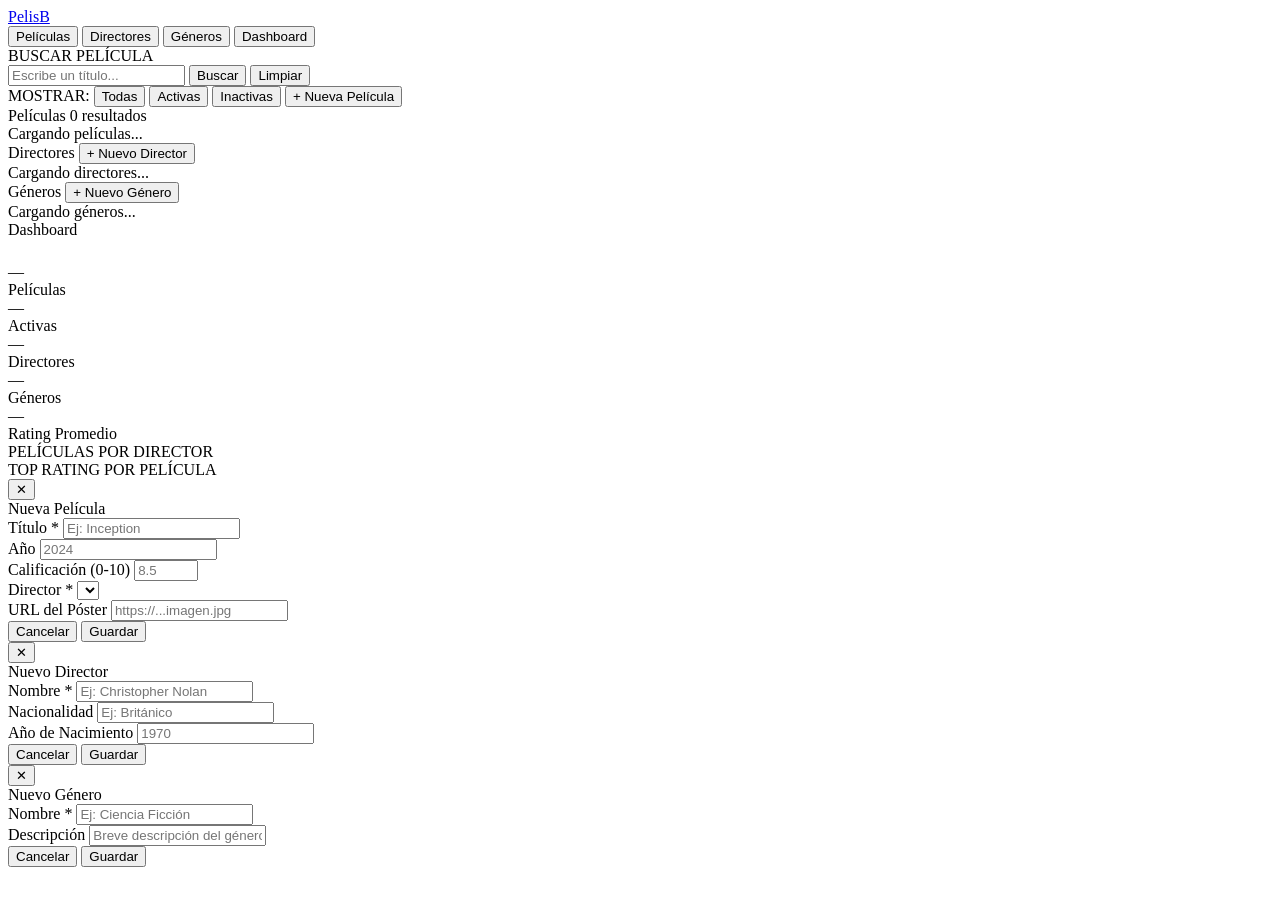
==== index.html @ 39f1e27f "(Fix) CSS and JS" ====
<!DOCTYPE html>
<html lang="es">
<head>
<meta charset="UTF-8">
<meta name="viewport" content="width=device-width, initial-scale=1.0">
<title>PelisB — Buscador de Películas</title>
<link rel="preconnect" href="https://fonts.googleapis.com">
<link href="https://fonts.googleapis.com/css2?family=Bebas+Neue&family=DM+Sans:ital,wght@0,300;0,400;0,500;1,300&display=swap" rel="stylesheet">
<link rel="stylesheet" href="/static/style.css">
</head>
<body>

<!-- HEADER -->
<header>
  <a class="logo" href="#">Pelis<span>B</span></a>
  <nav>
    <button class="active" onclick="showSection('peliculas', this)">Películas</button>
    <button onclick="showSection('directores', this)">Directores</button>
    <button onclick="showSection('generos', this)">Géneros</button>
    <button onclick="showSection('dashboard', this)">Dashboard</button>
  </nav>
</header>

<!-- SEARCH -->
<div class="search-wrap" id="search-wrap">
  <div class="search-title">BUSCAR PELÍCULA</div>
  <div class="search-row">
    <input class="search-input" id="search-input" type="text" placeholder="Escribe un título..." oninput="onSearch(this.value)">
    <button class="btn btn-accent" onclick="buscarPeliculas()">Buscar</button>
    <button class="btn btn-surface" onclick="limpiarBusqueda()">Limpiar</button>
  </div>
</div>

<!-- FILTER ROW -->
<div class="filter-row" id="filter-row">
  <span class="filter-label">MOSTRAR:</span>
  <button class="filter-chip active" onclick="setFiltro('todas', this)">Todas</button>
  <button class="filter-chip" onclick="setFiltro('activas', this)">Activas</button>
  <button class="filter-chip" onclick="setFiltro('inactivas', this)">Inactivas</button>
  <button class="btn btn-accent btn-sm" onclick="abrirModalNuevaPelicula()" style="margin-left:auto">+ Nueva Película</button>
</div>

<!-- MAIN -->
<main>

  <!-- PELÍCULAS -->
  <section class="section active" id="section-peliculas">
    <div class="section-header">
      <span class="section-title">Películas</span>
      <span class="count-badge" id="count-peliculas">0 resultados</span>
    </div>
    <div class="grid" id="grid-peliculas">
      <div class="loading"><div class="spinner"></div>Cargando películas...</div>
    </div>
  </section>

  <!-- DIRECTORES -->
  <section class="section" id="section-directores">
    <div class="section-header">
      <span class="section-title">Directores</span>
      <button class="btn btn-accent btn-sm" onclick="abrirModal('modal-director')">+ Nuevo Director</button>
    </div>
    <div class="list" id="list-directores">
      <div class="loading"><div class="spinner"></div>Cargando directores...</div>
    </div>
  </section>

  <!-- GÉNEROS -->
  <section class="section" id="section-generos">
    <div class="section-header">
      <span class="section-title">Géneros</span>
      <button class="btn btn-accent btn-sm" onclick="abrirModal('modal-genero')">+ Nuevo Género</button>
    </div>
    <div class="list" id="list-generos">
      <div class="loading"><div class="spinner"></div>Cargando géneros...</div>
    </div>
  </section>

  <!-- DASHBOARD -->
  <section class="section" id="section-dashboard">
    <div class="section-title" style="margin-bottom:24px">Dashboard</div>
    <div class="stats-grid">
      <div class="stat-card"><div class="stat-number" id="stat-peliculas">—</div><div class="stat-label">Películas</div></div>
      <div class="stat-card"><div class="stat-number" id="stat-activas">—</div><div class="stat-label">Activas</div></div>
      <div class="stat-card"><div class="stat-number" id="stat-directores">—</div><div class="stat-label">Directores</div></div>
      <div class="stat-card"><div class="stat-number" id="stat-generos">—</div><div class="stat-label">Géneros</div></div>
      <div class="stat-card"><div class="stat-number" id="stat-rating">—</div><div class="stat-label">Rating Promedio</div></div>
    </div>
    <div class="chart-wrap">
      <div class="chart-title">PELÍCULAS POR DIRECTOR</div>
      <div class="bar-chart" id="chart-directores"></div>
    </div>
    <div class="chart-wrap">
      <div class="chart-title">TOP RATING POR PELÍCULA</div>
      <div class="bar-chart" id="chart-ratings"></div>
    </div>
  </section>

</main>

<!-- ── MODAL PELÍCULA ── -->
<div class="modal-overlay" id="modal-pelicula">
  <div class="modal">
    <button class="modal-close" onclick="cerrarModal('modal-pelicula')">✕</button>
    <div class="modal-title" id="modal-pelicula-title">Nueva Película</div>
    <input type="hidden" id="pelicula-edit-id">
    <div class="form-group">
      <label class="form-label">Título *</label>
      <input class="form-input" id="p-titulo" placeholder="Ej: Inception">
    </div>
    <div class="form-row">
      <div class="form-group">
        <label class="form-label">Año</label>
        <input class="form-input" id="p-anio" type="number" placeholder="2024">
      </div>
      <div class="form-group">
        <label class="form-label">Calificación (0-10)</label>
        <input class="form-input" id="p-calificacion" type="number" step="0.1" min="0" max="10" placeholder="8.5">
      </div>
    </div>
    <div class="form-group">
      <label class="form-label">Director *</label>
      <select class="form-select" id="p-director"></select>
    </div>
    <div class="form-group">
      <label class="form-label">URL del Póster</label>
      <input class="form-input" id="p-poster" placeholder="https://...imagen.jpg">
    </div>
    <div class="form-actions">
      <button class="btn btn-surface" onclick="cerrarModal('modal-pelicula')">Cancelar</button>
      <button class="btn btn-accent" onclick="guardarPelicula()">Guardar</button>
    </div>
  </div>
</div>

<!-- ── MODAL DIRECTOR ── -->
<div class="modal-overlay" id="modal-director">
  <div class="modal">
    <button class="modal-close" onclick="cerrarModal('modal-director')">✕</button>
    <div class="modal-title">Nuevo Director</div>
    <div class="form-group">
      <label class="form-label">Nombre *</label>
      <input class="form-input" id="d-nombre" placeholder="Ej: Christopher Nolan">
    </div>
    <div class="form-row">
      <div class="form-group">
        <label class="form-label">Nacionalidad</label>
        <input class="form-input" id="d-nacionalidad" placeholder="Ej: Británico">
      </div>
      <div class="form-group">
        <label class="form-label">Año de Nacimiento</label>
        <input class="form-input" id="d-anio" type="number" placeholder="1970">
      </div>
    </div>
    <div class="form-actions">
      <button class="btn btn-surface" onclick="cerrarModal('modal-director')">Cancelar</button>
      <button class="btn btn-accent" onclick="guardarDirector()">Guardar</button>
    </div>
  </div>
</div>

<!-- ── MODAL GÉNERO ── -->
<div class="modal-overlay" id="modal-genero">
  <div class="modal">
    <button class="modal-close" onclick="cerrarModal('modal-genero')">✕</button>
    <div class="modal-title">Nuevo Género</div>
    <div class="form-group">
      <label class="form-label">Nombre *</label>
      <input class="form-input" id="g-nombre" placeholder="Ej: Ciencia Ficción">
    </div>
    <div class="form-group">
      <label class="form-label">Descripción</label>
      <input class="form-input" id="g-descripcion" placeholder="Breve descripción del género">
    </div>
    <div class="form-actions">
      <button class="btn btn-surface" onclick="cerrarModal('modal-genero')">Cancelar</button>
      <button class="btn btn-accent" onclick="guardarGenero()">Guardar</button>
    </div>
  </div>
</div>

<!-- TOASTS -->
<div class="toast-container" id="toasts"></div>

<script src="/static/app.js"></script>
</body>
</html>
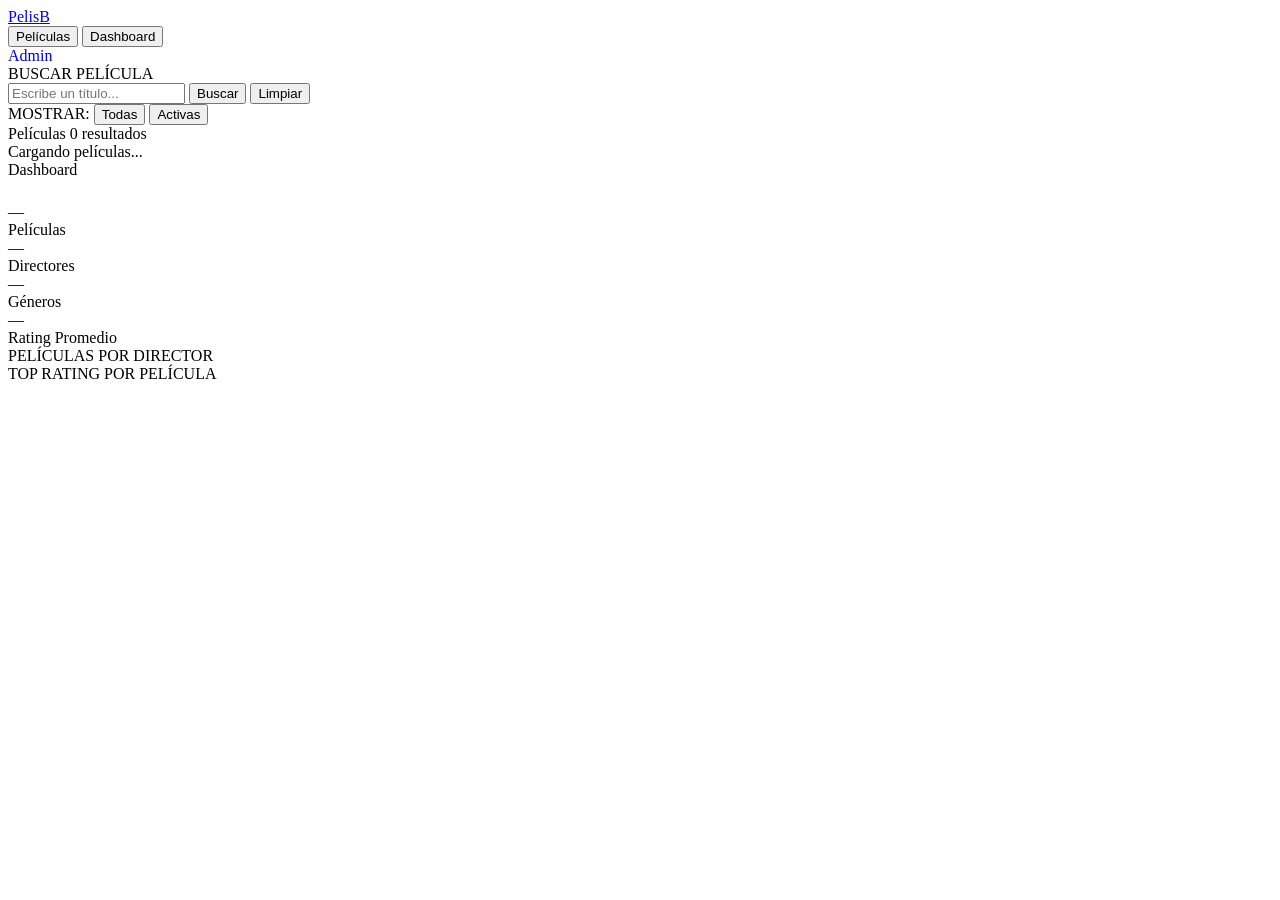
==== commit 62844965: "(FIX) index.html, main.py" ====
--- a/index.html
+++ b/index.html
@@ -10,19 +10,16 @@
 </head>
 <body>
 
-<!-- HEADER -->
 <header>
   <a class="logo" href="#">Pelis<span>B</span></a>
   <nav>
     <button class="active" onclick="showSection('peliculas', this)">Películas</button>
-    <button onclick="showSection('directores', this)">Directores</button>
-    <button onclick="showSection('generos', this)">Géneros</button>
     <button onclick="showSection('dashboard', this)">Dashboard</button>
+    <a href="/login" class="btn btn-surface btn-sm" style="text-decoration:none;display:flex;align-items:center">Admin</a>
   </nav>
 </header>
 
-<!-- SEARCH -->
-<div class="search-wrap" id="search-wrap">
+<div class="search-wrap">
   <div class="search-title">BUSCAR PELÍCULA</div>
   <div class="search-row">
     <input class="search-input" id="search-input" type="text" placeholder="Escribe un título..." oninput="onSearch(this.value)">
@@ -31,19 +28,13 @@
   </div>
 </div>
 
-<!-- FILTER ROW -->
-<div class="filter-row" id="filter-row">
+<div class="filter-row">
   <span class="filter-label">MOSTRAR:</span>
   <button class="filter-chip active" onclick="setFiltro('todas', this)">Todas</button>
   <button class="filter-chip" onclick="setFiltro('activas', this)">Activas</button>
-  <button class="filter-chip" onclick="setFiltro('inactivas', this)">Inactivas</button>
-  <button class="btn btn-accent btn-sm" onclick="abrirModalNuevaPelicula()" style="margin-left:auto">+ Nueva Película</button>
 </div>
 
-<!-- MAIN -->
 <main>
-
-  <!-- PELÍCULAS -->
   <section class="section active" id="section-peliculas">
     <div class="section-header">
       <span class="section-title">Películas</span>
@@ -54,34 +45,10 @@
     </div>
   </section>
 
-  <!-- DIRECTORES -->
-  <section class="section" id="section-directores">
-    <div class="section-header">
-      <span class="section-title">Directores</span>
-      <button class="btn btn-accent btn-sm" onclick="abrirModal('modal-director')">+ Nuevo Director</button>
-    </div>
-    <div class="list" id="list-directores">
-      <div class="loading"><div class="spinner"></div>Cargando directores...</div>
-    </div>
-  </section>
-
-  <!-- GÉNEROS -->
-  <section class="section" id="section-generos">
-    <div class="section-header">
-      <span class="section-title">Géneros</span>
-      <button class="btn btn-accent btn-sm" onclick="abrirModal('modal-genero')">+ Nuevo Género</button>
-    </div>
-    <div class="list" id="list-generos">
-      <div class="loading"><div class="spinner"></div>Cargando géneros...</div>
-    </div>
-  </section>
-
-  <!-- DASHBOARD -->
   <section class="section" id="section-dashboard">
     <div class="section-title" style="margin-bottom:24px">Dashboard</div>
     <div class="stats-grid">
       <div class="stat-card"><div class="stat-number" id="stat-peliculas">—</div><div class="stat-label">Películas</div></div>
-      <div class="stat-card"><div class="stat-number" id="stat-activas">—</div><div class="stat-label">Activas</div></div>
       <div class="stat-card"><div class="stat-number" id="stat-directores">—</div><div class="stat-label">Directores</div></div>
       <div class="stat-card"><div class="stat-number" id="stat-generos">—</div><div class="stat-label">Géneros</div></div>
       <div class="stat-card"><div class="stat-number" id="stat-rating">—</div><div class="stat-label">Rating Promedio</div></div>
@@ -95,93 +62,9 @@
       <div class="bar-chart" id="chart-ratings"></div>
     </div>
   </section>
-
 </main>
 
-<!-- ── MODAL PELÍCULA ── -->
-<div class="modal-overlay" id="modal-pelicula">
-  <div class="modal">
-    <button class="modal-close" onclick="cerrarModal('modal-pelicula')">✕</button>
-    <div class="modal-title" id="modal-pelicula-title">Nueva Película</div>
-    <input type="hidden" id="pelicula-edit-id">
-    <div class="form-group">
-      <label class="form-label">Título *</label>
-      <input class="form-input" id="p-titulo" placeholder="Ej: Inception">
-    </div>
-    <div class="form-row">
-      <div class="form-group">
-        <label class="form-label">Año</label>
-        <input class="form-input" id="p-anio" type="number" placeholder="2024">
-      </div>
-      <div class="form-group">
-        <label class="form-label">Calificación (0-10)</label>
-        <input class="form-input" id="p-calificacion" type="number" step="0.1" min="0" max="10" placeholder="8.5">
-      </div>
-    </div>
-    <div class="form-group">
-      <label class="form-label">Director *</label>
-      <select class="form-select" id="p-director"></select>
-    </div>
-    <div class="form-group">
-      <label class="form-label">URL del Póster</label>
-      <input class="form-input" id="p-poster" placeholder="https://...imagen.jpg">
-    </div>
-    <div class="form-actions">
-      <button class="btn btn-surface" onclick="cerrarModal('modal-pelicula')">Cancelar</button>
-      <button class="btn btn-accent" onclick="guardarPelicula()">Guardar</button>
-    </div>
-  </div>
-</div>
-
-<!-- ── MODAL DIRECTOR ── -->
-<div class="modal-overlay" id="modal-director">
-  <div class="modal">
-    <button class="modal-close" onclick="cerrarModal('modal-director')">✕</button>
-    <div class="modal-title">Nuevo Director</div>
-    <div class="form-group">
-      <label class="form-label">Nombre *</label>
-      <input class="form-input" id="d-nombre" placeholder="Ej: Christopher Nolan">
-    </div>
-    <div class="form-row">
-      <div class="form-group">
-        <label class="form-label">Nacionalidad</label>
-        <input class="form-input" id="d-nacionalidad" placeholder="Ej: Británico">
-      </div>
-      <div class="form-group">
-        <label class="form-label">Año de Nacimiento</label>
-        <input class="form-input" id="d-anio" type="number" placeholder="1970">
-      </div>
-    </div>
-    <div class="form-actions">
-      <button class="btn btn-surface" onclick="cerrarModal('modal-director')">Cancelar</button>
-      <button class="btn btn-accent" onclick="guardarDirector()">Guardar</button>
-    </div>
-  </div>
-</div>
-
-<!-- ── MODAL GÉNERO ── -->
-<div class="modal-overlay" id="modal-genero">
-  <div class="modal">
-    <button class="modal-close" onclick="cerrarModal('modal-genero')">✕</button>
-    <div class="modal-title">Nuevo Género</div>
-    <div class="form-group">
-      <label class="form-label">Nombre *</label>
-      <input class="form-input" id="g-nombre" placeholder="Ej: Ciencia Ficción">
-    </div>
-    <div class="form-group">
-      <label class="form-label">Descripción</label>
-      <input class="form-input" id="g-descripcion" placeholder="Breve descripción del género">
-    </div>
-    <div class="form-actions">
-      <button class="btn btn-surface" onclick="cerrarModal('modal-genero')">Cancelar</button>
-      <button class="btn btn-accent" onclick="guardarGenero()">Guardar</button>
-    </div>
-  </div>
-</div>
-
-<!-- TOASTS -->
 <div class="toast-container" id="toasts"></div>
-
-<script src="/static/app.js"></script>
+<script src="/static/public.js"></script>
 </body>
 </html>
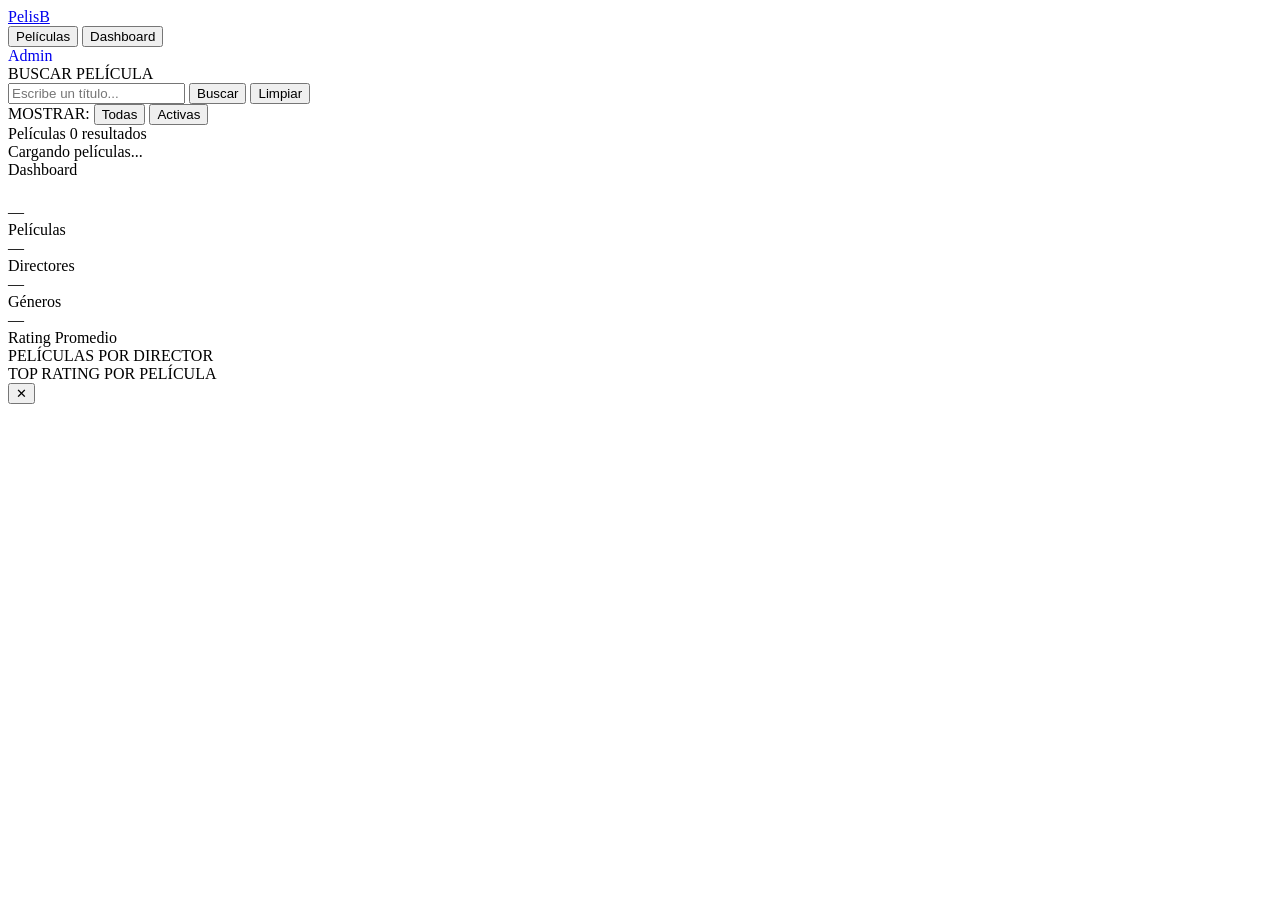
==== commit 6b884080: "(UPDATE) index.html, public.js" ====
--- a/index.html
+++ b/index.html
@@ -66,5 +66,23 @@
 
 <div class="toast-container" id="toasts"></div>
 <script src="/static/public.js"></script>
+
+<!-- MODAL DETALLE PELÍCULA -->
+<div class="modal-overlay" id="modal-detalle">
+  <div class="modal" style="max-width:680px">
+    <button class="modal-close" onclick="cerrarDetalle()">✕</button>
+    <div style="display:flex;gap:24px;flex-wrap:wrap">
+      <div id="detalle-poster" style="width:180px;flex-shrink:0;border-radius:12px;overflow:hidden;background:var(--surface2);aspect-ratio:2/3;display:flex;align-items:center;justify-content:center;font-size:3rem"></div>
+      <div style="flex:1;min-width:200px">
+        <div id="detalle-titulo" style="font-family:'Bebas Neue',sans-serif;font-size:2rem;letter-spacing:0.04em;color:var(--accent);margin-bottom:6px"></div>
+        <div id="detalle-meta" style="font-size:0.85rem;color:var(--muted);margin-bottom:16px"></div>
+        <div id="detalle-rating" style="margin-bottom:16px"></div>
+        <div id="detalle-generos" style="display:flex;gap:6px;flex-wrap:wrap;margin-bottom:16px"></div>
+        <div id="detalle-sinopsis" style="font-size:0.9rem;line-height:1.7;color:#c0c0c8"></div>
+      </div>
+    </div>
+  </div>
+</div>
+
 </body>
 </html>
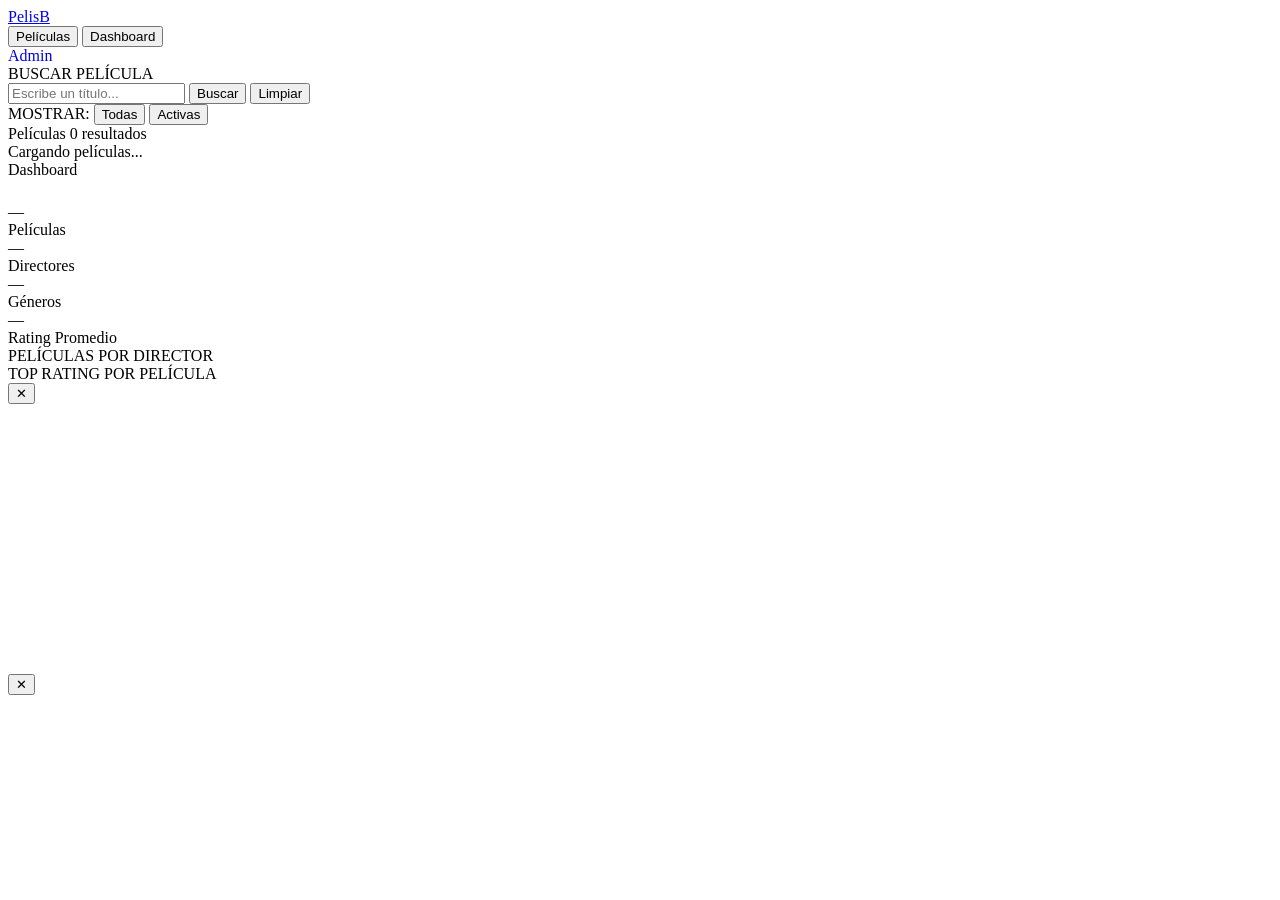
==== commit 77535f79: "(UPDATE) directores" ====
--- a/index.html
+++ b/index.html
@@ -84,5 +84,21 @@
   </div>
 </div>
 
+<div class="modal-overlay" id="modal-director-detalle">
+  <div class="modal" style="max-width:560px">
+    <button class="modal-close" onclick="document.getElementById('modal-director-detalle').classList.remove('open')">✕</button>
+    <div style="display:flex;gap:24px;flex-wrap:wrap;align-items:flex-start">
+      <div id="dir-detalle-foto" style="width:120px;height:120px;border-radius:50%;overflow:hidden;background:var(--surface2);display:flex;align-items:center;justify-content:center;font-size:2.5rem;flex-shrink:0;border:2px solid var(--border)"></div>
+      <div style="flex:1;min-width:180px">
+        <div id="dir-detalle-nombre" style="font-family:'Bebas Neue',sans-serif;font-size:1.8rem;color:var(--accent);margin-bottom:4px"></div>
+        <div id="dir-detalle-meta" style="font-size:0.82rem;color:var(--muted);margin-bottom:16px"></div>
+        <div id="dir-detalle-bio" style="font-size:0.88rem;line-height:1.7;color:#c0c0c8"></div>
+      </div>
+    </div>
+  </div>
+</div>
+
+<div class="toast-container" id="toasts"></div>
+<script src="/static/public.js"></script>
 </body>
 </html>
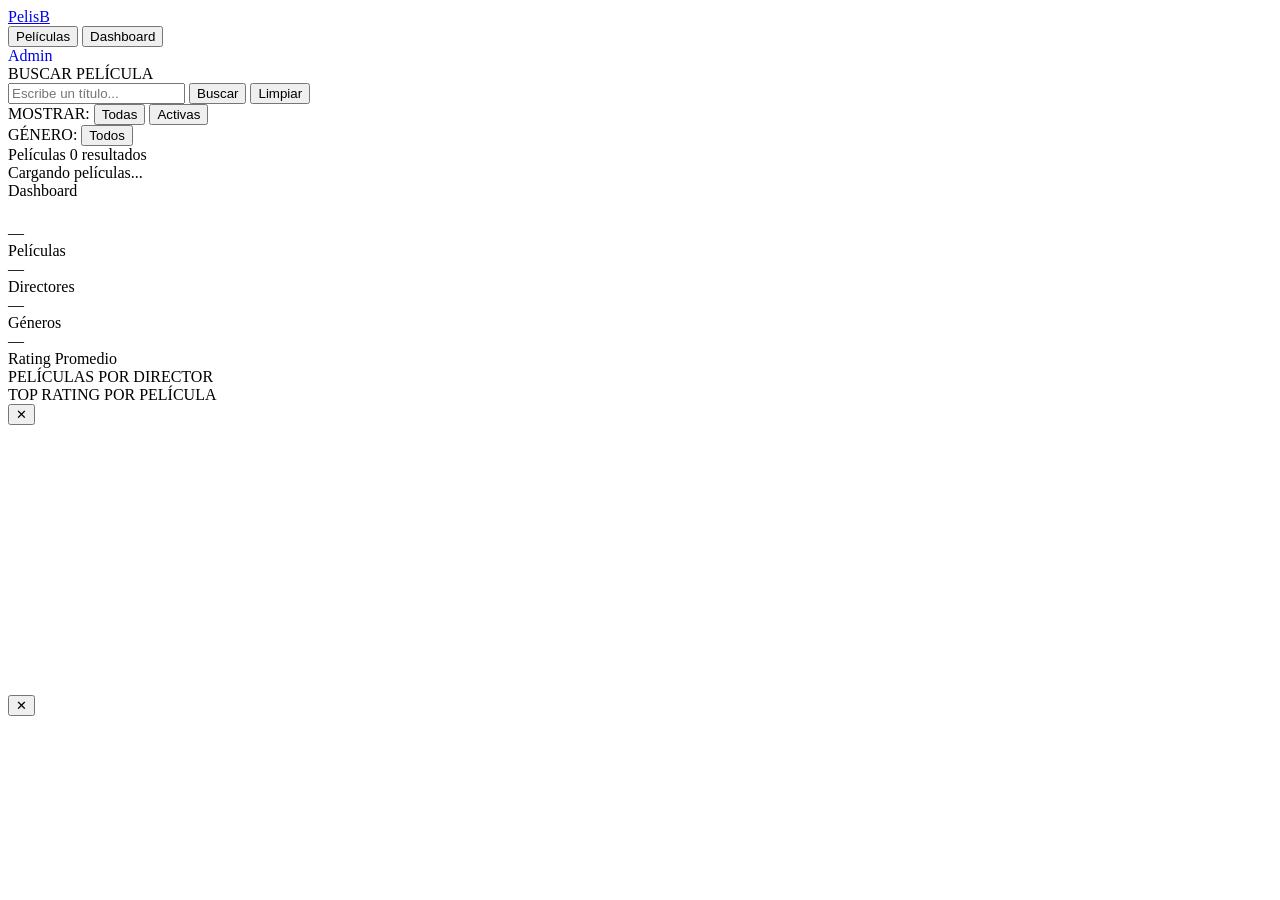
==== commit d272b3fe: "(ADD) Filtro por generos" ====
--- a/index.html
+++ b/index.html
@@ -34,6 +34,11 @@
   <button class="filter-chip" onclick="setFiltro('activas', this)">Activas</button>
 </div>
 
+<div class="filter-row" id="filter-generos">
+  <span class="filter-label">GÉNERO:</span>
+  <button class="filter-chip active" onclick="setGenero(null, this)">Todos</button>
+</div>
+
 <main>
   <section class="section active" id="section-peliculas">
     <div class="section-header">
@@ -65,7 +70,6 @@
 </main>
 
 <div class="toast-container" id="toasts"></div>
-<script src="/static/public.js"></script>
 
 <!-- MODAL DETALLE PELÍCULA -->
 <div class="modal-overlay" id="modal-detalle">
@@ -86,7 +90,7 @@
 
 <div class="modal-overlay" id="modal-director-detalle">
   <div class="modal" style="max-width:560px">
-    <button class="modal-close" onclick="document.getElementById('modal-director-detalle').classList.remove('open')">✕</button>
+    <button class="modal-close" onclick="cerrarDirector()">✕</button>
     <div style="display:flex;gap:24px;flex-wrap:wrap;align-items:flex-start">
       <div id="dir-detalle-foto" style="width:120px;height:120px;border-radius:50%;overflow:hidden;background:var(--surface2);display:flex;align-items:center;justify-content:center;font-size:2.5rem;flex-shrink:0;border:2px solid var(--border)"></div>
       <div style="flex:1;min-width:180px">
